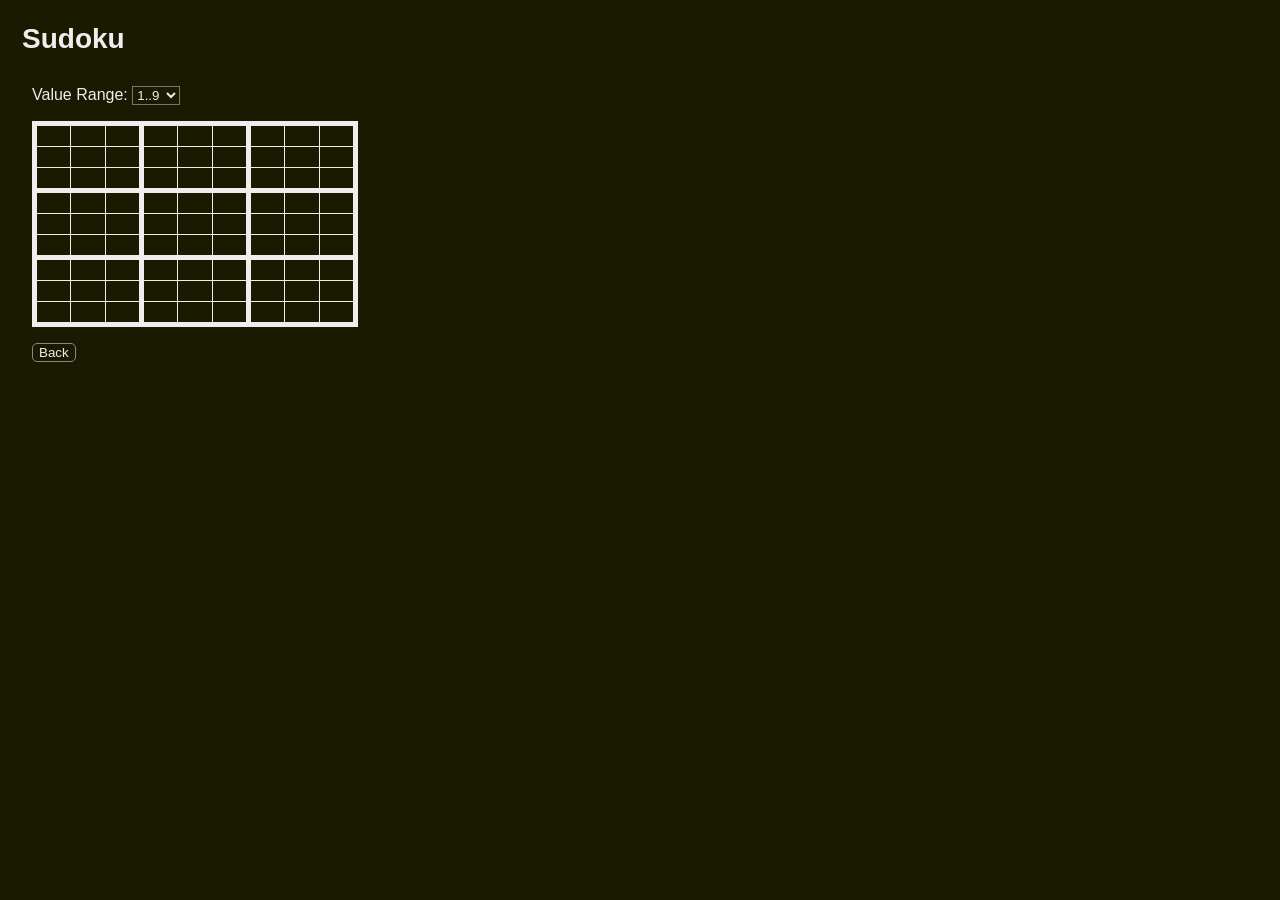
==== sudoku/sudoku.html @ 9c33214a "add motogp and sudoku" ====
<!DOCTYPE html>
<html lang="en">
<head>
	<meta charset="UTF-8">
	<meta name="viewport" content="width=device-width, initial-scale=1.0">
	<title>
		Sudoku
	</title>
	<link rel="stylesheet" href="../stylesheet/stylesheet.css">
	<style>
		tr:nth-child(even) { /* counteract stylesheet */
			color: inherit;
			background-color: inherit;
		}
		.calculated {
			border-width: 0;
			color: #00CCCC;
		}
		.entered {
			border-width: 0;
			color: #FFFF00;
		}
		.mainCell {
			padding: 0.5em 0.5em 0.5em 1.5em;
		}
	</style>
	<script src="./javascript/sudoku.js"></script>
</head>
<body onload="onload();">
    <h2>
        Sudoku
    </h2>
	<div class="mainCell">
		<label for="gridType">
			Value Range:
		</label>
		<select id="gridType" onChange="changeGrid();">
			<option value="33N" selected>1..9</option>
			<option value="33A">A..I</option>
			<option value="44N">1..G</option>
			<option value="44A">A..P</option>
			<option value="45N">1..K</option>
			<option value="45A">A..T</option>
		</select>
	</div>
	<div class="mainCell">
		<table id="table">
			<tbody id="rowRepeater">
				<tr id="colRepeater">
					<!-- td style="${y.borderStyle}">
						<input type="text" id="${y.id}" 
								class="calculated" style="width: 1em;"
								onkeyup="cleanseInput('${y.id}', ${y.i}, ${y.j});"
						/>
					</td -->
				</tr>
			</tbody>
		</table>
	</div>
	<div class="mainCell">
		<button onclick="back();">
			Back
		</button>
	</div>
</body>
</html>
---- stylesheet/stylesheet.css ----
:root {
    --bronzeBlack: #1A1A00;
    --charcoalGrey: #444444;
    --grey: #888888;
    --linkBlue: #00B0FF;
    --nearWhite: #EEEEEE;
    --pureGreen: #00FF00;
    --padding: 0.5em;
    --realWhite: #FEFEFE;
}

a {
    color: var(--linkBlue);
    /* border-style: solid; */
    padding: var(--padding);
	text-decoration: none;
	font: inherit;
}

body {
	font-family: Arial, Helvetica, sans-serif;
	font-size: 100%;
	background-color: var(--bronzeBlack);
	color: var(--nearWhite);
}

button {
    background: inherit;
    border: 1px solid var(--grey);
    border-radius: 5px;
    color: inherit;
}

div {
    padding-bottom: var(--padding);
    padding-left: var(--padding);
    padding-top: var(--padding);
}

h1 {
    font-size: 200%;
    padding-left: var(--padding);
}

h2 {
    font-size: 175%;
    padding-left: var(--padding);
}

h3 {
    font-size: 150%;
    padding-left: var(--padding);
}

h4 {
    font-size: 125%;
    padding-left: var(--padding);
}

input {
    background-color: inherit;
    border: 1px solid var(--grey);
    color: inherit;
}

select {
    color: inherit;
    background: inherit;
}

table {
    border-collapse: collapse;
}

td {
    padding-left: var(--padding);
    padding-right: var(--padding);
}

th {
    padding: var(--padding);
    text-align: left;
}

tr:nth-child(even) {
    color: var(--realWhite);
    background-color: var(--charcoalGrey);
}
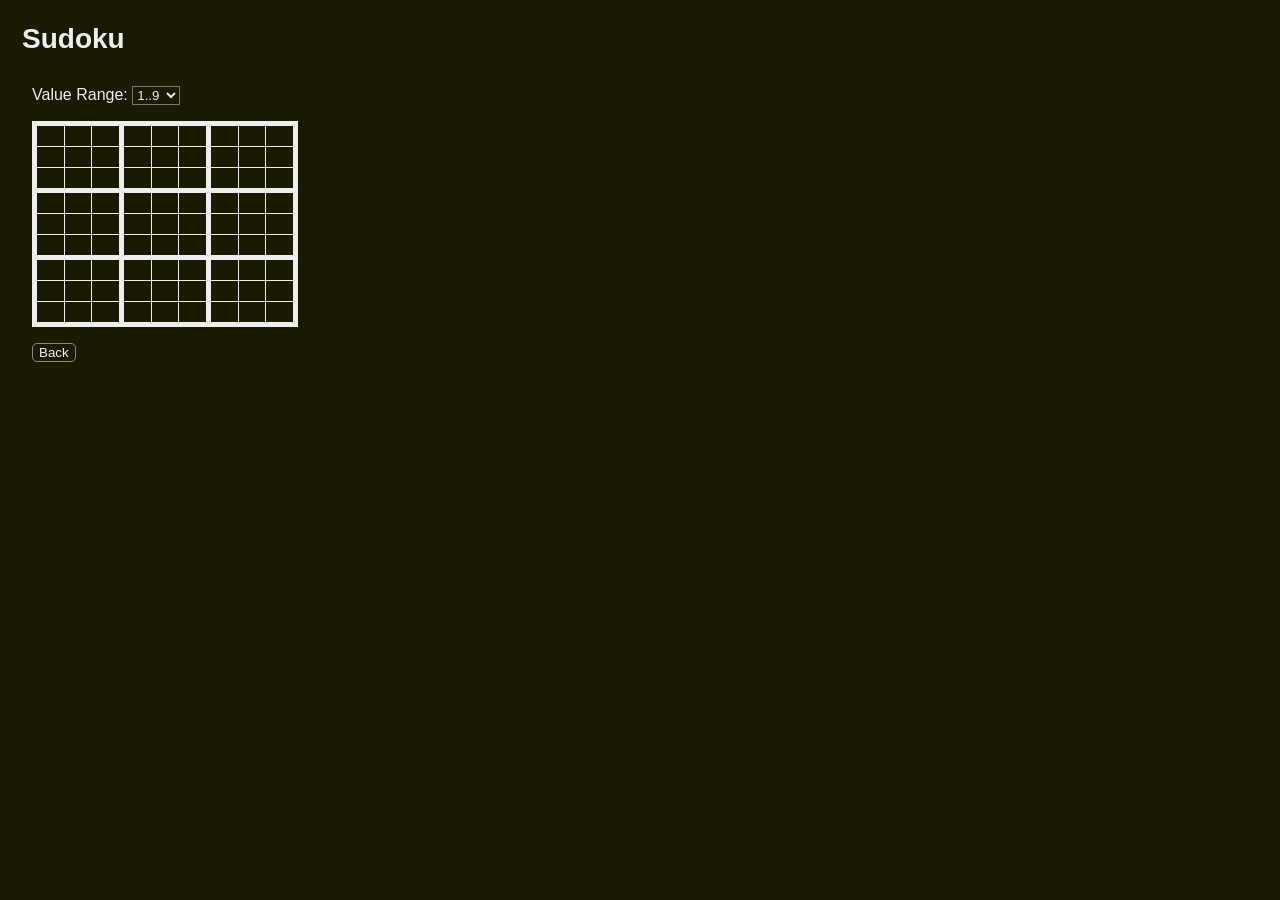
==== commit 6153b719: "add password generator" ====
--- a/sudoku/sudoku.html
+++ b/sudoku/sudoku.html
@@ -49,9 +49,8 @@
 				<tr id="colRepeater">
 					<!-- td style="${y.borderStyle}">
 						<input type="text" id="${y.id}" 
-								class="calculated" style="width: 1em;"
-								onkeyup="cleanseInput('${y.id}', ${y.i}, ${y.j});"
-						/>
+							class="calculated" size="1" style="width: 0.5em"
+							onkeyup="cleanseInput('${y.id}', ${y.i}, ${y.j});" />
 					</td -->
 				</tr>
 			</tbody>
